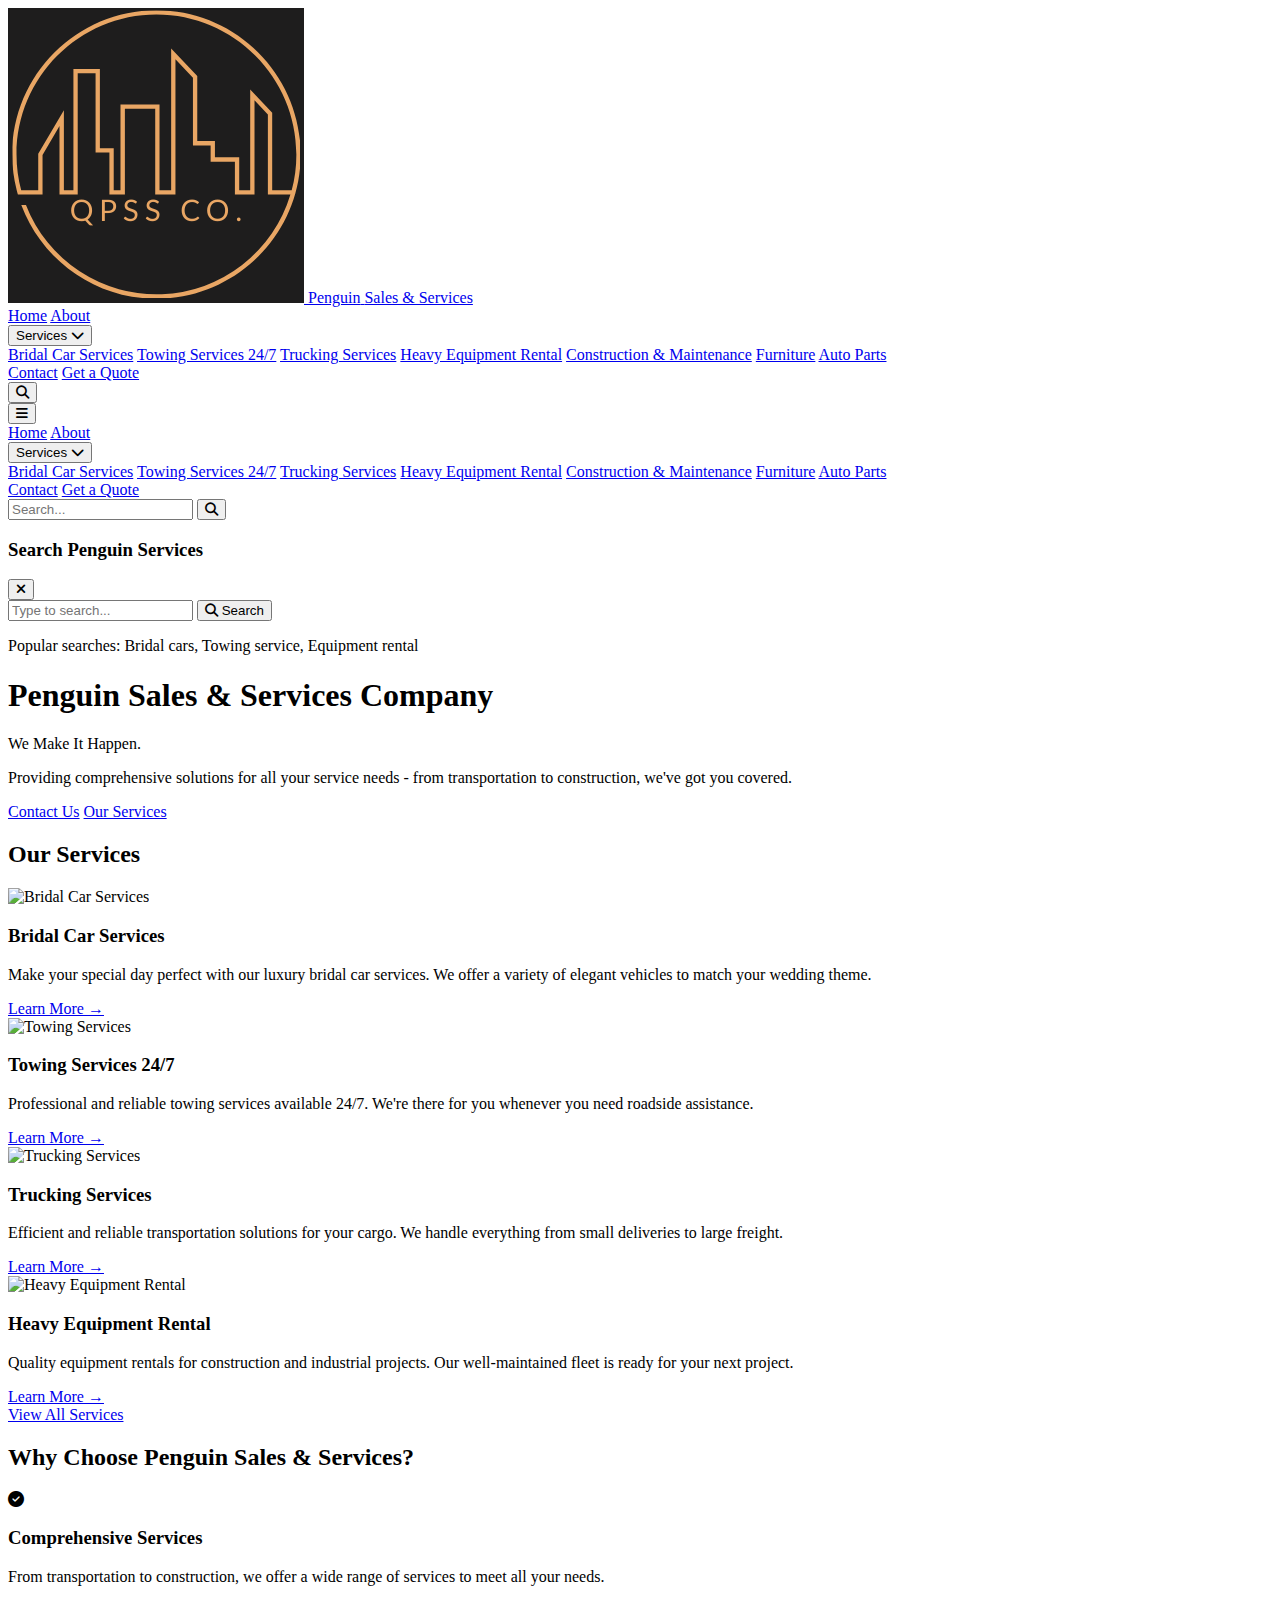
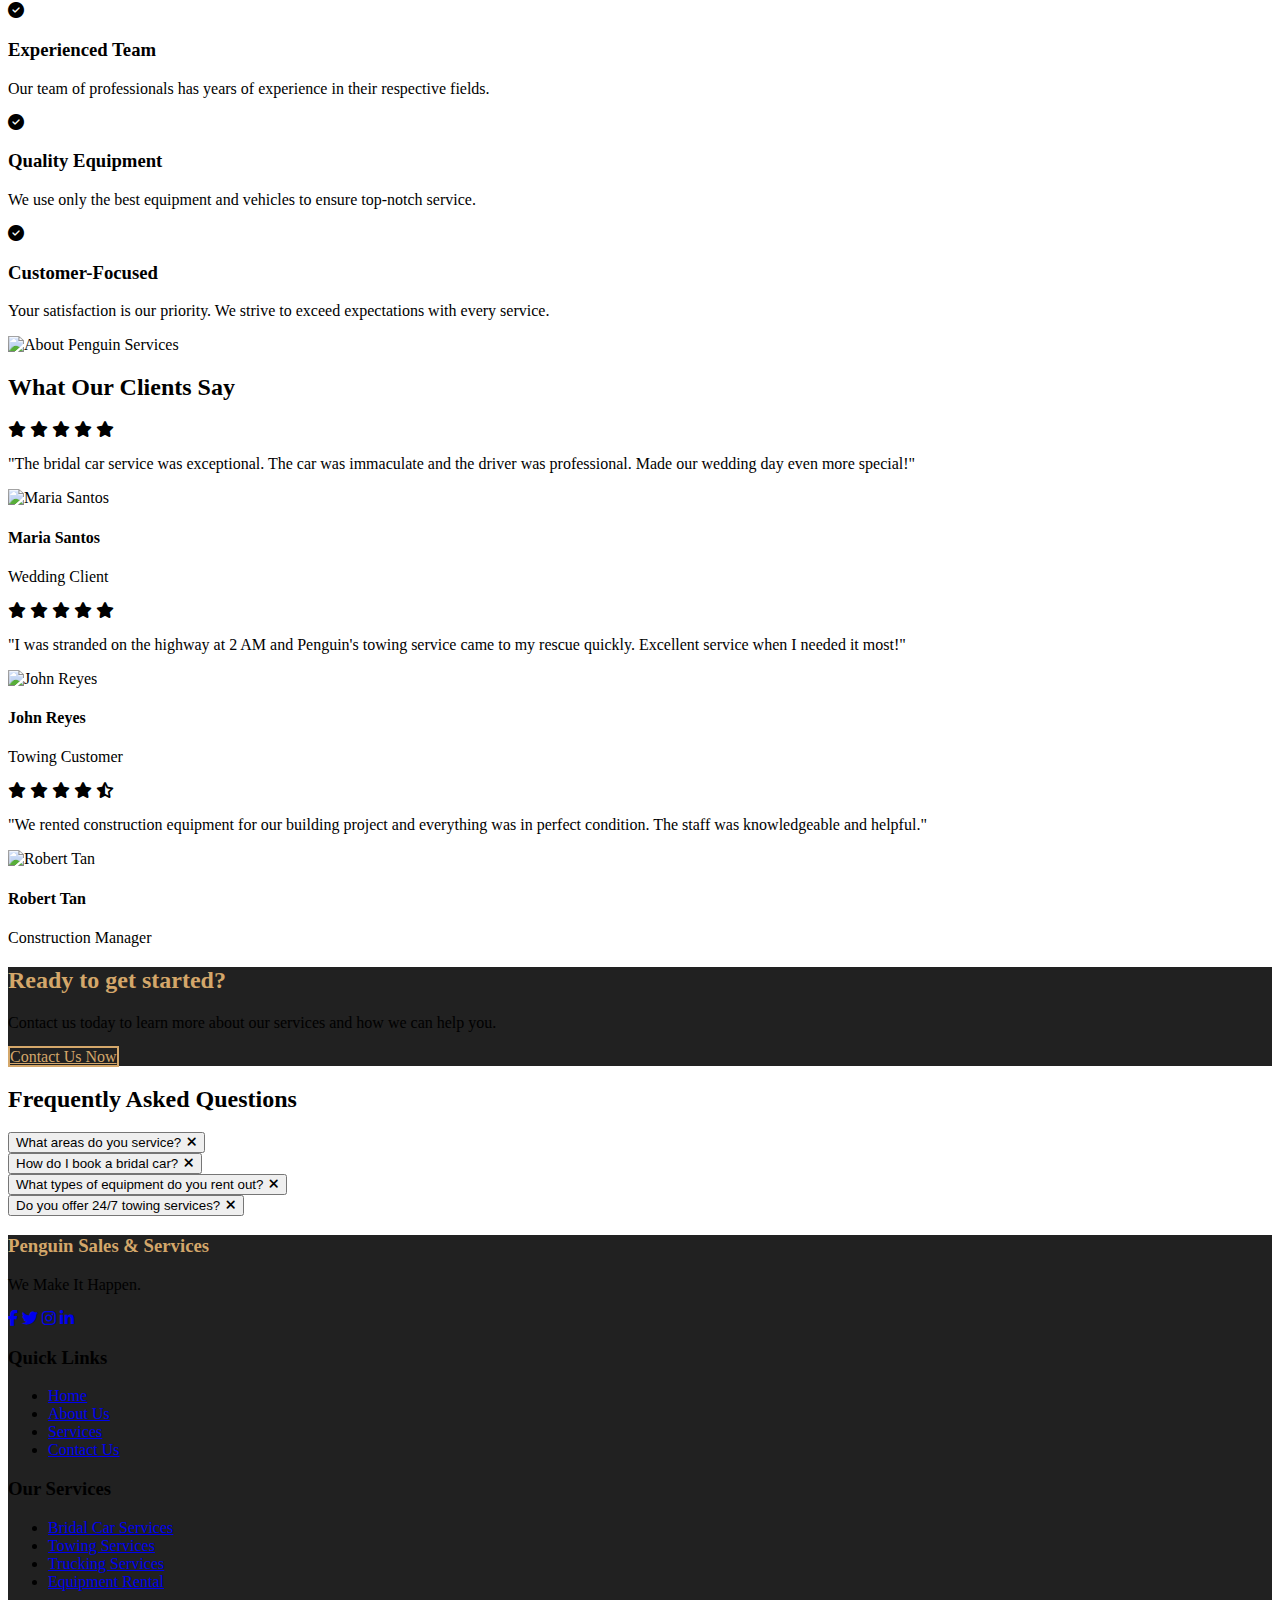
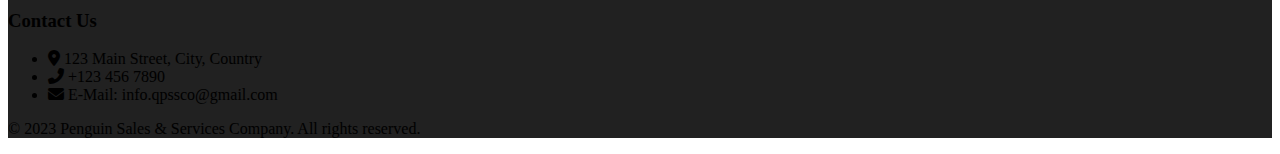
==== index.html @ 523bf794 "initial commit" ====
<!DOCTYPE html>
<html lang="en">
<head>
    <meta charset="UTF-8">
    <meta name="viewport" content="width=device-width, initial-scale=1.0">
    <meta name="description" content="Penguin Sales & Services Company - We Make It Happen. Providing bridal car services, towing, trucking, equipment rental, construction services, and more.">
    <title>Penguin Sales & Services Company | We Make It Happen</title>
    <script src="https://cdn.tailwindcss.com"></script>
    <link rel="stylesheet" href="https://cdnjs.cloudflare.com/ajax/libs/font-awesome/6.1.1/css/all.min.css">
    <script>
        tailwind.config = {
            theme: {
                extend: {
                    colors: {
                        primary: '#D4A76A', // Gold/bronze from logo
                        secondary: '#F8F8F8',
                        accent: '#8B6B43',  // Darker gold/bronze
                        dark: '#212121',    // Dark background like in logo
                    }
                }
            }
        }
    </script>
    <link rel="stylesheet" href="css/style.css">
</head>
<body class="bg-secondary">
    <!-- Header and Navigation -->
    <header class="bg-white shadow-md sticky top-0 z-50">
        <div class="container mx-auto px-4 py-3">
            <nav class="flex items-center justify-between">
                <!-- Logo -->
                <div class="flex items-center">
                    <a href="index.html" class="flex items-center">
                        <img src="images/logo.png" alt="Penguin Sales & Services Logo" class="h-12 mr-3">
                        <span class="text-2xl font-bold text-primary">
                            <span class="text-3xl">Penguin</span> <span class="hidden md:inline">Sales & Services</span>
                        </span>
                    </a>
                </div>
                
                <!-- Desktop Navigation -->
                <div class="hidden lg:flex items-center space-x-1">
                    <a href="index.html" class="text-primary hover:text-gold py-2 px-3 rounded-md font-medium transition-all duration-300 border-b-2 border-transparent hover:border-gold">Home</a>
                    <a href="about.html" class="text-primary hover:text-gold py-2 px-3 rounded-md font-medium transition-all duration-300 border-b-2 border-transparent hover:border-gold">About</a>
                    <div class="relative group">
                        <button class="text-primary hover:text-gold py-2 px-3 rounded-md font-medium transition-all duration-300 border-b-2 border-transparent hover:border-gold flex items-center">
                            Services <i class="fas fa-chevron-down ml-1 text-xs"></i>
                        </button>
                        <div class="absolute left-0 mt-2 w-48 bg-white shadow-lg rounded-md overflow-hidden z-20 transform origin-top scale-0 group-hover:scale-100 transition-transform duration-300 ease-in-out">
                            <a href="bridal-car.html" class="block px-4 py-2 text-sm text-primary hover:bg-primary hover:text-white">Bridal Car Services</a>
                            <a href="towing.html" class="block px-4 py-2 text-sm text-primary hover:bg-primary hover:text-white">Towing Services 24/7</a>
                            <a href="trucking.html" class="block px-4 py-2 text-sm text-primary hover:bg-primary hover:text-white">Trucking Services</a>
                            <a href="equipment.html" class="block px-4 py-2 text-sm text-primary hover:bg-primary hover:text-white">Heavy Equipment Rental</a>
                            <a href="construction.html" class="block px-4 py-2 text-sm text-primary hover:bg-primary hover:text-white">Construction & Maintenance</a>
                            <a href="furniture.html" class="block px-4 py-2 text-sm text-primary hover:bg-primary hover:text-white">Furniture</a>
                            <a href="auto-parts.html" class="block px-4 py-2 text-sm text-primary hover:bg-primary hover:text-white">Auto Parts</a>
                        </div>
                    </div>
                    <a href="contact.html" class="text-primary hover:text-gold py-2 px-3 rounded-md font-medium transition-all duration-300 border-b-2 border-transparent hover:border-gold">Contact</a>
                    <a href="contact.html" class="ml-4 bg-primary hover:bg-accent text-white py-2 px-5 rounded-full transition-all duration-300 shadow-sm hover:shadow-md">Get a Quote</a>
                </div>
                
                <!-- Search Button (Desktop) -->
                <div class="hidden lg:flex items-center">
                    <button class="p-2 text-primary hover:text-gold transition-colors duration-300" id="search-toggle">
                        <i class="fas fa-search text-xl"></i>
                    </button>
                </div>

                <!-- Mobile Toggle Button -->
                <div class="lg:hidden flex items-center">
                    <button id="nav-toggle" class="p-2 rounded-md text-primary hover:bg-gray-100 focus:outline-none transition-colors duration-300">
                        <i class="fas fa-bars text-xl"></i>
                    </button>
                </div>
            </nav>
        </div>
        
        <!-- Mobile Navigation Menu -->
        <div id="nav-content" class="hidden lg:hidden bg-white border-t border-gray-100">
            <div class="container mx-auto px-4 py-3">
                <div class="flex flex-col space-y-1">
                    <a href="index.html" class="py-2 px-3 text-primary hover:bg-primary hover:text-white rounded-md transition-all duration-300">Home</a>
                    <a href="about.html" class="py-2 px-3 text-primary hover:bg-primary hover:text-white rounded-md transition-all duration-300">About</a>
                    
                    <!-- Mobile Services Dropdown -->
                    <div class="relative">
                        <button id="mobile-services-btn" class="w-full text-left py-2 px-3 text-primary hover:bg-primary hover:text-white rounded-md transition-all duration-300 flex justify-between items-center">
                            Services <i class="fas fa-chevron-down ml-1 text-xs"></i>
                        </button>
                        <div id="mobile-services-menu" class="hidden bg-gray-50 rounded-md mt-1 mb-2 overflow-hidden">
                            <a href="bridal-car.html" class="block py-2 px-5 text-primary hover:bg-primary hover:text-white">Bridal Car Services</a>
                            <a href="towing.html" class="block py-2 px-5 text-primary hover:bg-primary hover:text-white">Towing Services 24/7</a>
                            <a href="trucking.html" class="block py-2 px-5 text-primary hover:bg-primary hover:text-white">Trucking Services</a>
                            <a href="equipment.html" class="block py-2 px-5 text-primary hover:bg-primary hover:text-white">Heavy Equipment Rental</a>
                            <a href="construction.html" class="block py-2 px-5 text-primary hover:bg-primary hover:text-white">Construction & Maintenance</a>
                            <a href="furniture.html" class="block py-2 px-5 text-primary hover:bg-primary hover:text-white">Furniture</a>
                            <a href="auto-parts.html" class="block py-2 px-5 text-primary hover:bg-primary hover:text-white">Auto Parts</a>
                        </div>
                    </div>
                    
                    <a href="contact.html" class="py-2 px-3 text-primary hover:bg-primary hover:text-white rounded-md transition-all duration-300">Contact</a>
                    <a href="contact.html" class="py-2 px-4 mt-2 bg-primary text-white text-center rounded-full">Get a Quote</a>
                    
                    <!-- Mobile Search -->
                    <div class="relative mt-3">
                        <input type="text" placeholder="Search..." class="w-full bg-gray-100 rounded-full py-2 px-4 focus:outline-none">
                        <button class="absolute right-0 top-0 mr-3 mt-2">
                            <i class="fas fa-search text-gray-500"></i>
                        </button>
                    </div>
                </div>
            </div>
        </div>
        
        <!-- Search Overlay (Hidden by default) -->
        <div id="search-overlay" class="hidden fixed inset-0 bg-black bg-opacity-50 z-50">
            <div class="container mx-auto h-full flex items-center justify-center px-4">
                <div class="bg-white p-6 rounded-lg shadow-xl w-full max-w-2xl">
                    <div class="flex items-center mb-4">
                        <h3 class="text-xl font-bold flex-grow">Search Penguin Services</h3>
                        <button id="close-search" class="text-gray-500 hover:text-gray-700">
                            <i class="fas fa-times text-xl"></i>
                        </button>
                    </div>
                    <div class="relative">
                        <input type="text" placeholder="Type to search..." class="w-full bg-gray-100 border border-gray-200 rounded-full py-3 px-5 focus:outline-none focus:ring-2 focus:ring-primary">
                        <button class="absolute right-0 top-0 bg-primary hover:bg-accent text-white rounded-full h-full px-6 transition-colors duration-300">
                            <i class="fas fa-search mr-2"></i> Search
                        </button>
                    </div>
                    <div class="mt-4 text-sm text-gray-500">
                        <p>Popular searches: Bridal cars, Towing service, Equipment rental</p>
                    </div>
                </div>
            </div>
        </div>
    </header>

    <!-- Hero Section -->
    <section class="relative bg-primary text-white py-20 hero-section" style="background-image: url('https://source.unsplash.com/6anudmpILw4/1920x1080'); background-size: cover; background-position: center;">
        <div class="container mx-auto px-4 z-10 relative">
            <div class="md:w-2/3">
                <h1 class="text-4xl md:text-5xl font-bold mb-4">Penguin Sales & Services Company</h1>
                <p class="text-xl md:text-2xl mb-8">We Make It Happen.</p>
                <p class="text-lg mb-8">Providing comprehensive solutions for all your service needs - from transportation to construction, we've got you covered.</p>
                <div class="flex flex-wrap gap-4">
                    <a href="contact.html" class="bg-accent hover:bg-yellow-600 text-white font-bold py-3 px-6 rounded-full transition duration-300">Contact Us</a>
                    <a href="#services" class="bg-transparent hover:bg-white hover:text-primary text-white font-bold py-3 px-6 rounded-full border border-white transition duration-300">Our Services</a>
                </div>
            </div>
        </div>
        <div class="absolute inset-0 bg-black opacity-30"></div>
    </section>

    <!-- Services Section -->
    <section id="services" class="py-16 bg-white">
        <div class="container mx-auto px-4">
            <h2 class="text-3xl font-bold text-center mb-12">Our Services</h2>
            
            <div class="grid grid-cols-1 md:grid-cols-2 lg:grid-cols-4 gap-8">
                <!-- Bridal Car Services -->
                <div class="bg-white rounded-lg shadow-lg overflow-hidden transition-transform hover:scale-105">
                    <div class="h-48 bg-gray-200">
                        <img src="https://source.unsplash.com/YZ1QPpM8Y8A/800x600" alt="Bridal Car Services" class="w-full h-full object-cover">
                    </div>
                    <div class="p-6">
                        <h3 class="text-xl font-bold mb-2">Bridal Car Services</h3>
                        <p class="text-gray-700 mb-4">Make your special day perfect with our luxury bridal car services. We offer a variety of elegant vehicles to match your wedding theme.</p>
                        <a href="bridal-car.html" class="text-primary hover:text-accent font-bold">Learn More →</a>
                    </div>
                </div>
                
                <!-- Towing Services -->
                <div class="bg-white rounded-lg shadow-lg overflow-hidden transition-transform hover:scale-105">
                    <div class="h-48 bg-gray-200">
                        <img src="https://source.unsplash.com/Dsl-NMK9BVc/800x600" alt="Towing Services" class="w-full h-full object-cover">
                    </div>
                    <div class="p-6">
                        <h3 class="text-xl font-bold mb-2">Towing Services 24/7</h3>
                        <p class="text-gray-700 mb-4">Professional and reliable towing services available 24/7. We're there for you whenever you need roadside assistance.</p>
                        <a href="towing.html" class="text-primary hover:text-accent font-bold">Learn More →</a>
                    </div>
                </div>
                
                <!-- Trucking Services -->
                <div class="bg-white rounded-lg shadow-lg overflow-hidden transition-transform hover:scale-105">
                    <div class="h-48 bg-gray-200">
                        <img src="https://source.unsplash.com/1EVNCo7PDOY/800x600" alt="Trucking Services" class="w-full h-full object-cover">
                    </div>
                    <div class="p-6">
                        <h3 class="text-xl font-bold mb-2">Trucking Services</h3>
                        <p class="text-gray-700 mb-4">Efficient and reliable transportation solutions for your cargo. We handle everything from small deliveries to large freight.</p>
                        <a href="trucking.html" class="text-primary hover:text-accent font-bold">Learn More →</a>
                    </div>
                </div>
                
                <!-- Heavy Equipment Rental -->
                <div class="bg-white rounded-lg shadow-lg overflow-hidden transition-transform hover:scale-105">
                    <div class="h-48 bg-gray-200">
                        <img src="https://source.unsplash.com/c7E7ryITtEc/800x600" alt="Heavy Equipment Rental" class="w-full h-full object-cover">
                    </div>
                    <div class="p-6">
                        <h3 class="text-xl font-bold mb-2">Heavy Equipment Rental</h3>
                        <p class="text-gray-700 mb-4">Quality equipment rentals for construction and industrial projects. Our well-maintained fleet is ready for your next project.</p>
                        <a href="equipment.html" class="text-primary hover:text-accent font-bold">Learn More →</a>
                    </div>
                </div>
            </div>
            
            <div class="text-center mt-12">
                <a href="#all-services" class="bg-primary hover:bg-blue-800 text-white font-bold py-3 px-6 rounded-full transition duration-300">View All Services</a>
            </div>
        </div>
    </section>

    <!-- Why Choose Us -->
    <section class="py-16 bg-gray-100">
        <div class="container mx-auto px-4">
            <div class="flex flex-wrap items-center">
                <div class="w-full lg:w-1/2 mb-8 lg:mb-0">
                    <h2 class="text-3xl font-bold mb-6">Why Choose Penguin Sales & Services?</h2>
                    <div class="space-y-4">
                        <div class="flex items-start">
                            <div class="mr-4 text-primary">
                                <i class="fas fa-check-circle text-2xl"></i>
                            </div>
                            <div>
                                <h3 class="text-xl font-bold">Comprehensive Services</h3>
                                <p class="text-gray-700">From transportation to construction, we offer a wide range of services to meet all your needs.</p>
                            </div>
                        </div>
                        <div class="flex items-start">
                            <div class="mr-4 text-primary">
                                <i class="fas fa-check-circle text-2xl"></i>
                            </div>
                            <div>
                                <h3 class="text-xl font-bold">Experienced Team</h3>
                                <p class="text-gray-700">Our team of professionals has years of experience in their respective fields.</p>
                            </div>
                        </div>
                        <div class="flex items-start">
                            <div class="mr-4 text-primary">
                                <i class="fas fa-check-circle text-2xl"></i>
                            </div>
                            <div>
                                <h3 class="text-xl font-bold">Quality Equipment</h3>
                                <p class="text-gray-700">We use only the best equipment and vehicles to ensure top-notch service.</p>
                            </div>
                        </div>
                        <div class="flex items-start">
                            <div class="mr-4 text-primary">
                                <i class="fas fa-check-circle text-2xl"></i>
                            </div>
                            <div>
                                <h3 class="text-xl font-bold">Customer-Focused</h3>
                                <p class="text-gray-700">Your satisfaction is our priority. We strive to exceed expectations with every service.</p>
                            </div>
                        </div>
                    </div>
                </div>
                <div class="w-full lg:w-1/2">
                    <div class="rounded-lg overflow-hidden shadow-lg">
                        <img src="https://source.unsplash.com/5U_28ojjgms/800x600" alt="About Penguin Services" class="w-full">
                    </div>
                </div>
            </div>
        </div>
    </section>

    <!-- Testimonials -->
    <section class="py-16 bg-white">
        <div class="container mx-auto px-4">
            <h2 class="text-3xl font-bold text-center mb-12">What Our Clients Say</h2>
            
            <div class="grid grid-cols-1 md:grid-cols-3 gap-8">
                <!-- Testimonial 1 -->
                <div class="bg-gray-50 rounded-lg p-8 shadow-sm">
                    <div class="flex items-center mb-4">
                        <div class="text-yellow-400 flex">
                            <i class="fas fa-star"></i>
                            <i class="fas fa-star"></i>
                            <i class="fas fa-star"></i>
                            <i class="fas fa-star"></i>
                            <i class="fas fa-star"></i>
                        </div>
                    </div>
                    <p class="text-gray-700 mb-6">"The bridal car service was exceptional. The car was immaculate and the driver was professional. Made our wedding day even more special!"</p>
                    <div class="flex items-center">
                        <div class="w-12 h-12 rounded-full bg-gray-300 mr-4 overflow-hidden">
                            <img src="https://source.unsplash.com/7YVZYZeITc8/100x100" alt="Maria Santos" class="w-full h-full object-cover">
                        </div>
                        <div>
                            <h4 class="font-bold">Maria Santos</h4>
                            <p class="text-sm text-gray-600">Wedding Client</p>
                        </div>
                    </div>
                </div>
                
                <!-- Testimonial 2 -->
                <div class="bg-gray-50 rounded-lg p-8 shadow-sm">
                    <div class="flex items-center mb-4">
                        <div class="text-yellow-400 flex">
                            <i class="fas fa-star"></i>
                            <i class="fas fa-star"></i>
                            <i class="fas fa-star"></i>
                            <i class="fas fa-star"></i>
                            <i class="fas fa-star"></i>
                        </div>
                    </div>
                    <p class="text-gray-700 mb-6">"I was stranded on the highway at 2 AM and Penguin's towing service came to my rescue quickly. Excellent service when I needed it most!"</p>
                    <div class="flex items-center">
                        <div class="w-12 h-12 rounded-full bg-gray-300 mr-4 overflow-hidden">
                            <img src="https://source.unsplash.com/d1UPkiFd04A/100x100" alt="John Reyes" class="w-full h-full object-cover">
                        </div>
                        <div>
                            <h4 class="font-bold">John Reyes</h4>
                            <p class="text-sm text-gray-600">Towing Customer</p>
                        </div>
                    </div>
                </div>
                
                <!-- Testimonial 3 -->
                <div class="bg-gray-50 rounded-lg p-8 shadow-sm">
                    <div class="flex items-center mb-4">
                        <div class="text-yellow-400 flex">
                            <i class="fas fa-star"></i>
                            <i class="fas fa-star"></i>
                            <i class="fas fa-star"></i>
                            <i class="fas fa-star"></i>
                            <i class="fas fa-star-half-alt"></i>
                        </div>
                    </div>
                    <p class="text-gray-700 mb-6">"We rented construction equipment for our building project and everything was in perfect condition. The staff was knowledgeable and helpful."</p>
                    <div class="flex items-center">
                        <div class="w-12 h-12 rounded-full bg-gray-300 mr-4 overflow-hidden">
                            <img src="https://source.unsplash.com/QXevDflbl8A/100x100" alt="Robert Tan" class="w-full h-full object-cover">
                        </div>
                        <div>
                            <h4 class="font-bold">Robert Tan</h4>
                            <p class="text-sm text-gray-600">Construction Manager</p>
                        </div>
                    </div>
                </div>
            </div>
        </div>
    </section>

    <!-- CTA Section -->
    <section class="py-16 bg-dark text-white">
        <div class="container mx-auto px-4 text-center">
            <h2 class="text-3xl font-bold mb-4 text-gold">Ready to get started?</h2>
            <p class="text-xl mb-8">Contact us today to learn more about our services and how we can help you.</p>
            <a href="contact.html" class="btn-gold-outline font-bold py-3 px-8 rounded-full inline-block">Contact Us Now</a>
        </div>
    </section>

    <!-- FAQ Section -->
    <section class="py-16 bg-white">
        <div class="container mx-auto px-4">
            <h2 class="text-3xl font-bold text-center mb-12">Frequently Asked Questions</h2>
            
            <div class="max-w-3xl mx-auto">
                <div class="space-y-4">
                    <!-- FAQ Item 1 -->
                    <div class="border border-gray-200 rounded-lg">
                        <button class="faq-btn w-full text-left p-4 focus:outline-none flex justify-between items-center">
                            <span class="font-bold">What areas do you service?</span>
                            <i class="fas fa-plus text-primary"></i>
                        </button>
                        <div class="faq-content hidden p-4 pt-0 text-gray-700">
                            <p>We provide our services throughout metropolitan areas and nearby provinces. For specific service area information, please contact our customer service team.</p>
                        </div>
                    </div>
                    
                    <!-- FAQ Item 2 -->
                    <div class="border border-gray-200 rounded-lg">
                        <button class="faq-btn w-full text-left p-4 focus:outline-none flex justify-between items-center">
                            <span class="font-bold">How do I book a bridal car?</span>
                            <i class="fas fa-plus text-primary"></i>
                        </button>
                        <div class="faq-content hidden p-4 pt-0 text-gray-700">
                            <p>You can book our bridal car services by filling out the contact form on our website, calling our office, or visiting us in person. We recommend booking at least 3 months in advance to ensure availability.</p>
                        </div>
                    </div>
                    
                    <!-- FAQ Item 3 -->
                    <div class="border border-gray-200 rounded-lg">
                        <button class="faq-btn w-full text-left p-4 focus:outline-none flex justify-between items-center">
                            <span class="font-bold">What types of equipment do you rent out?</span>
                            <i class="fas fa-plus text-primary"></i>
                        </button>
                        <div class="faq-content hidden p-4 pt-0 text-gray-700">
                            <p>We offer a wide range of heavy equipment including excavators, bulldozers, backhoes, loaders, compactors, and more. Visit our equipment rental page for a complete list with specifications.</p>
                        </div>
                    </div>
                    
                    <!-- FAQ Item 4 -->
                    <div class="border border-gray-200 rounded-lg">
                        <button class="faq-btn w-full text-left p-4 focus:outline-none flex justify-between items-center">
                            <span class="font-bold">Do you offer 24/7 towing services?</span>
                            <i class="fas fa-plus text-primary"></i>
                        </button>
                        <div class="faq-content hidden p-4 pt-0 text-gray-700">
                            <p>Yes, our towing services are available 24 hours a day, 7 days a week, including holidays. We understand that vehicle breakdowns can happen at any time, and we're always ready to help.</p>
                        </div>
                    </div>
                </div>
            </div>
        </div>
    </section>

    <!-- Footer -->
    <footer class="bg-dark text-white py-12">
        <div class="container mx-auto px-4">
            <div class="grid grid-cols-1 md:grid-cols-2 lg:grid-cols-4 gap-8">
                <!-- Company Info -->
                <div>
                    <h3 class="text-xl font-bold mb-4 text-gold">Penguin Sales & Services</h3>
                    <p class="mb-4">We Make It Happen.</p>
                    <div class="flex space-x-4">
                        <a href="#" class="text-white hover:text-gold"><i class="fab fa-facebook-f"></i></a>
                        <a href="#" class="text-white hover:text-gold"><i class="fab fa-twitter"></i></a>
                        <a href="#" class="text-white hover:text-gold"><i class="fab fa-instagram"></i></a>
                        <a href="#" class="text-white hover:text-gold"><i class="fab fa-linkedin-in"></i></a>
                    </div>
                </div>
                
                <!-- Quick Links -->
                <div>
                    <h3 class="text-xl font-bold mb-4">Quick Links</h3>
                    <ul class="space-y-2">
                        <li><a href="index.html" class="hover:text-accent">Home</a></li>
                        <li><a href="about.html" class="hover:text-accent">About Us</a></li>
                        <li><a href="#services" class="hover:text-accent">Services</a></li>
                        <li><a href="contact.html" class="hover:text-accent">Contact Us</a></li>
                    </ul>
                </div>
                
                <!-- Services Links -->
                <div>
                    <h3 class="text-xl font-bold mb-4">Our Services</h3>
                    <ul class="space-y-2">
                        <li><a href="bridal-car.html" class="hover:text-accent">Bridal Car Services</a></li>
                        <li><a href="towing.html" class="hover:text-accent">Towing Services</a></li>
                        <li><a href="trucking.html" class="hover:text-accent">Trucking Services</a></li>
                        <li><a href="equipment.html" class="hover:text-accent">Equipment Rental</a></li>
                    </ul>
                </div>
                
                <!-- Contact Info -->
                <div>
                    <h3 class="text-xl font-bold mb-4">Contact Us</h3>
                    <ul class="space-y-2">
                        <li class="flex items-start">
                            <i class="fas fa-map-marker-alt mt-1 mr-2"></i>
                            <span>123 Main Street, City, Country</span>
                        </li>
                        <li class="flex items-center">
                            <i class="fas fa-phone-alt mr-2"></i>
                            <span>+123 456 7890</span>
                        </li>
                        <li class="flex items-center">
                            <i class="fas fa-envelope mr-2"></i>
                            <span>E-Mail: info.qpssco@gmail.com</span>
                        </li>
                    </ul>
                </div>
            </div>
            
            <div class="border-t border-gold opacity-50 mt-8 pt-8 text-center">
                <p>&copy; 2023 Penguin Sales & Services Company. All rights reserved.</p>
            </div>
        </div>
    </footer>

    <!-- JavaScript -->
    <script src="js/main.js"></script>
</body>
</html>
---- css/style.css ----
/* Custom Styles for Penguin Sales & Services */

/* Common styles */
html {
    scroll-behavior: smooth;
}

/* Hero section background image */
.hero-bg {
    background-image: url('https://source.unsplash.com/6anudmpILw4/1920x1080');
    background-size: cover;
    background-position: center;
}

/* Transitions & Animations */
.transition-all {
    transition: all 0.3s ease-in-out;
}

/* Service cards hover effect */
.service-card:hover {
    transform: translateY(-10px);
    box-shadow: 0 15px 30px rgba(0, 0, 0, 0.1);
}

/* Button hover animations */
.btn-hover:hover {
    transform: translateY(-3px);
    box-shadow: 0 10px 20px rgba(0, 0, 0, 0.1);
}

/* Fade-in animation */
@keyframes fadeIn {
    from { opacity: 0; transform: translateY(20px); }
    to { opacity: 1; transform: translateY(0); }
}

.fade-in {
    animation: fadeIn 0.6s ease-out forwards;
}

/* Staggered fade-in for multiple elements */
.stagger-fade-in > * {
    opacity: 0;
    animation: fadeIn 0.6s ease-out forwards;
}

.stagger-fade-in > *:nth-child(1) { animation-delay: 0.1s; }
.stagger-fade-in > *:nth-child(2) { animation-delay: 0.2s; }
.stagger-fade-in > *:nth-child(3) { animation-delay: 0.3s; }
.stagger-fade-in > *:nth-child(4) { animation-delay: 0.4s; }
.stagger-fade-in > *:nth-child(5) { animation-delay: 0.5s; }

/* Mobile Navigation Styles */
@media (max-width: 1023px) {
    #nav-content {
        transition: max-height 0.3s ease-out;
        overflow: hidden;
    }
    
    #nav-content.hidden {
        max-height: 0;
    }
    
    #nav-content:not(.hidden) {
        max-height: 500px;
        border-top: 1px solid #eee;
        margin-top: 1rem;
    }
}

/* Custom scrollbar */
::-webkit-scrollbar {
    width: 8px;
}

::-webkit-scrollbar-track {
    background: #f1f1f1;
}

::-webkit-scrollbar-thumb {
    background: #0F4C81;
    border-radius: 4px;
}

::-webkit-scrollbar-thumb:hover {
    background: #0a3b65;
}

/* Testimonial card hover effect */
.testimonial-card {
    transition: all 0.3s ease;
}

.testimonial-card:hover {
    transform: scale(1.03);
    box-shadow: 0 10px 20px rgba(0, 0, 0, 0.1);
}

/* Custom Style for FAQs */
.faq-btn i {
    transition: transform 0.3s ease;
}

.faq-btn:not(.collapsed) i {
    transform: rotate(45deg);
}

.faq-content {
    max-height: 0;
    overflow: hidden;
    transition: max-height 0.3s ease-out;
}

.faq-content:not(.hidden) {
    max-height: 200px;
}

/* Image hover effects */
.img-hover {
    transition: transform 0.3s ease, filter 0.3s ease;
}

.img-hover:hover {
    transform: scale(1.05);
    filter: brightness(105%);
}

/* Add slight shadow to navbar when scrolled */
.navbar-scrolled {
    box-shadow: 0 5px 15px rgba(0, 0, 0, 0.05);
}

/* Back to top button */
.back-to-top {
    position: fixed;
    bottom: 20px;
    right: 20px;
    background: #0F4C81;
    color: white;
    width: 40px;
    height: 40px;
    border-radius: 50%;
    display: flex;
    justify-content: center;
    align-items: center;
    cursor: pointer;
    opacity: 0;
    transition: opacity 0.3s, transform 0.3s;
    z-index: 99;
}

.back-to-top.visible {
    opacity: 0.8;
}

.back-to-top:hover {
    opacity: 1;
    transform: translateY(-5px);
}

/* Add styles for the dark background with gold accents */
.bg-dark {
    background-color: #212121;
}

.text-gold {
    color: #D4A76A;
}

.border-gold {
    border-color: #D4A76A;
}

/* Add a gold gradient background */
.bg-gold-gradient {
    background: linear-gradient(135deg, #D4A76A 0%, #8B6B43 100%);
}

/* Gold underline for headings */
.heading-underline {
    position: relative;
    display: inline-block;
}

.heading-underline:after {
    content: '';
    position: absolute;
    bottom: -10px;
    left: 0;
    width: 60px;
    height: 3px;
    background-color: #D4A76A;
}

.heading-underline.centered:after {
    left: 50%;
    transform: translateX(-50%);
}

/* Gold border button */
.btn-gold-outline {
    border: 2px solid #D4A76A;
    color: #D4A76A;
    transition: all 0.3s ease;
}

.btn-gold-outline:hover {
    background-color: #D4A76A;
    color: #212121;
}
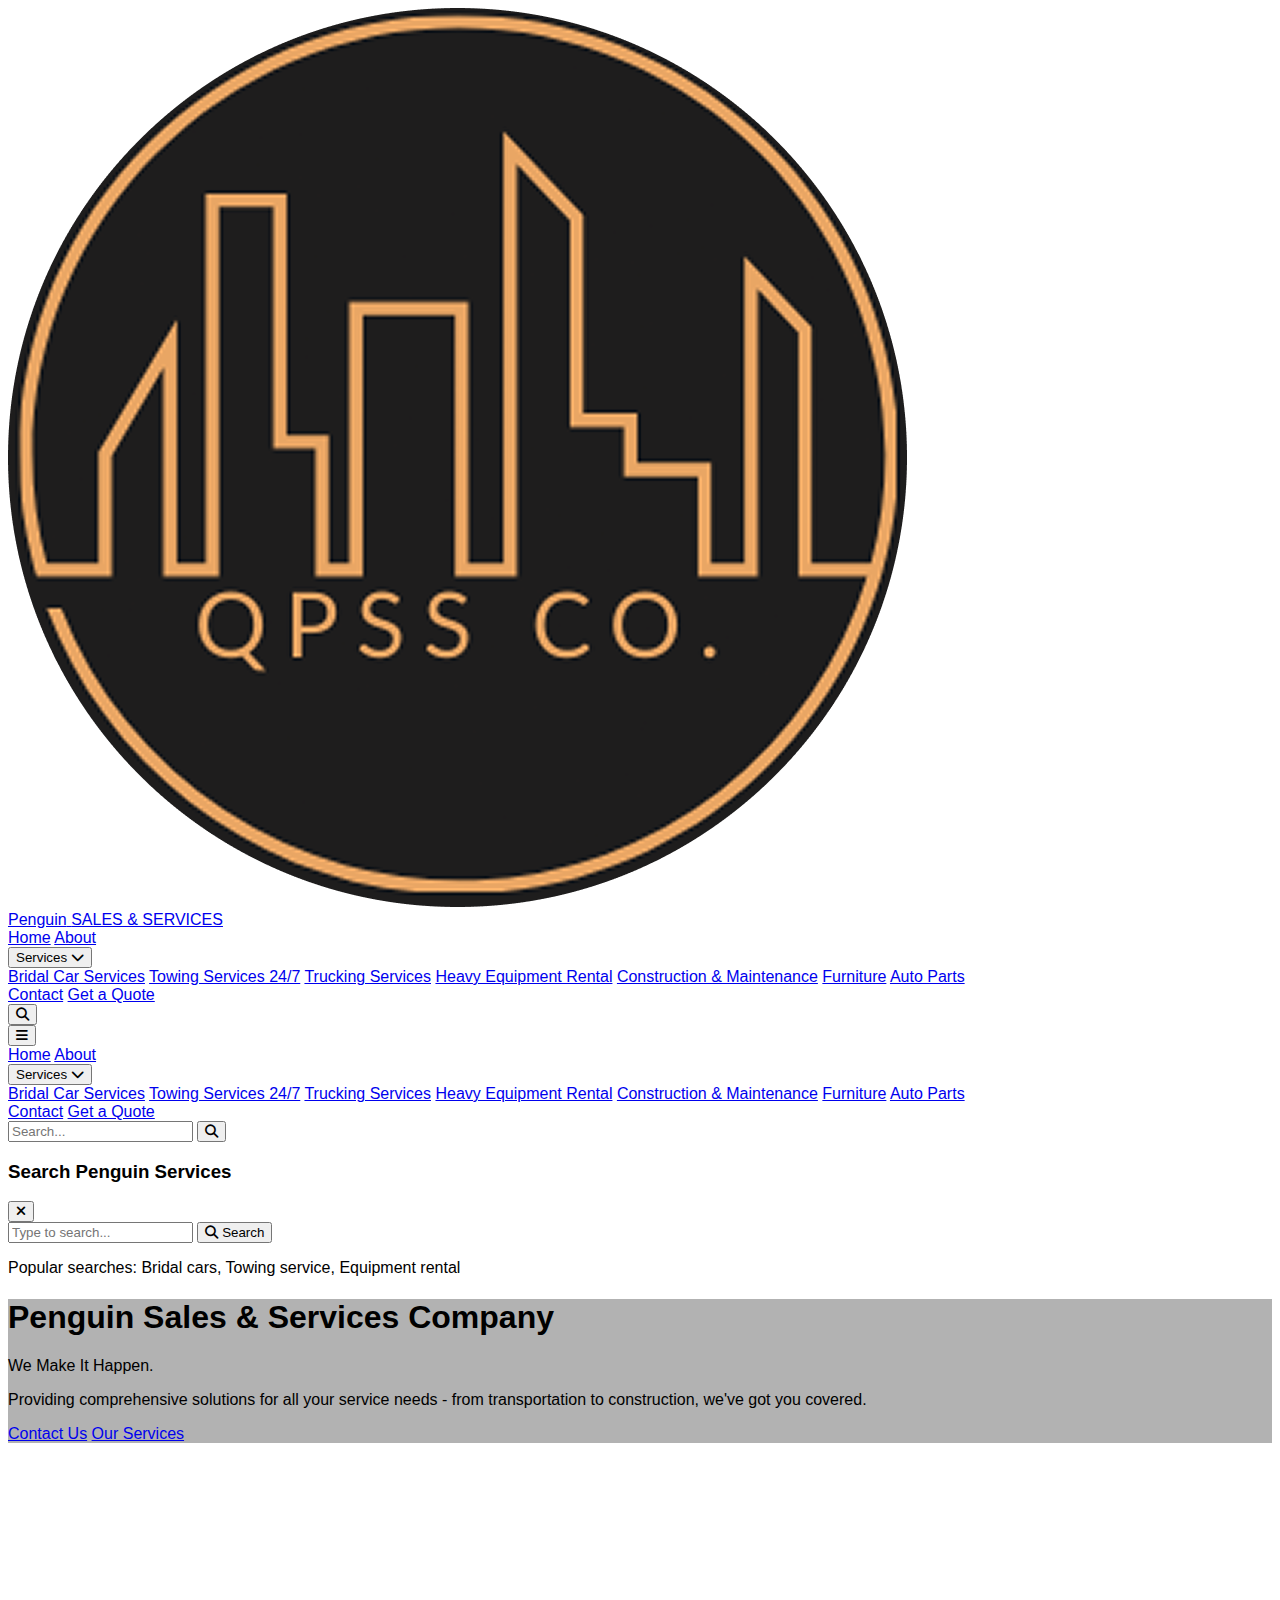
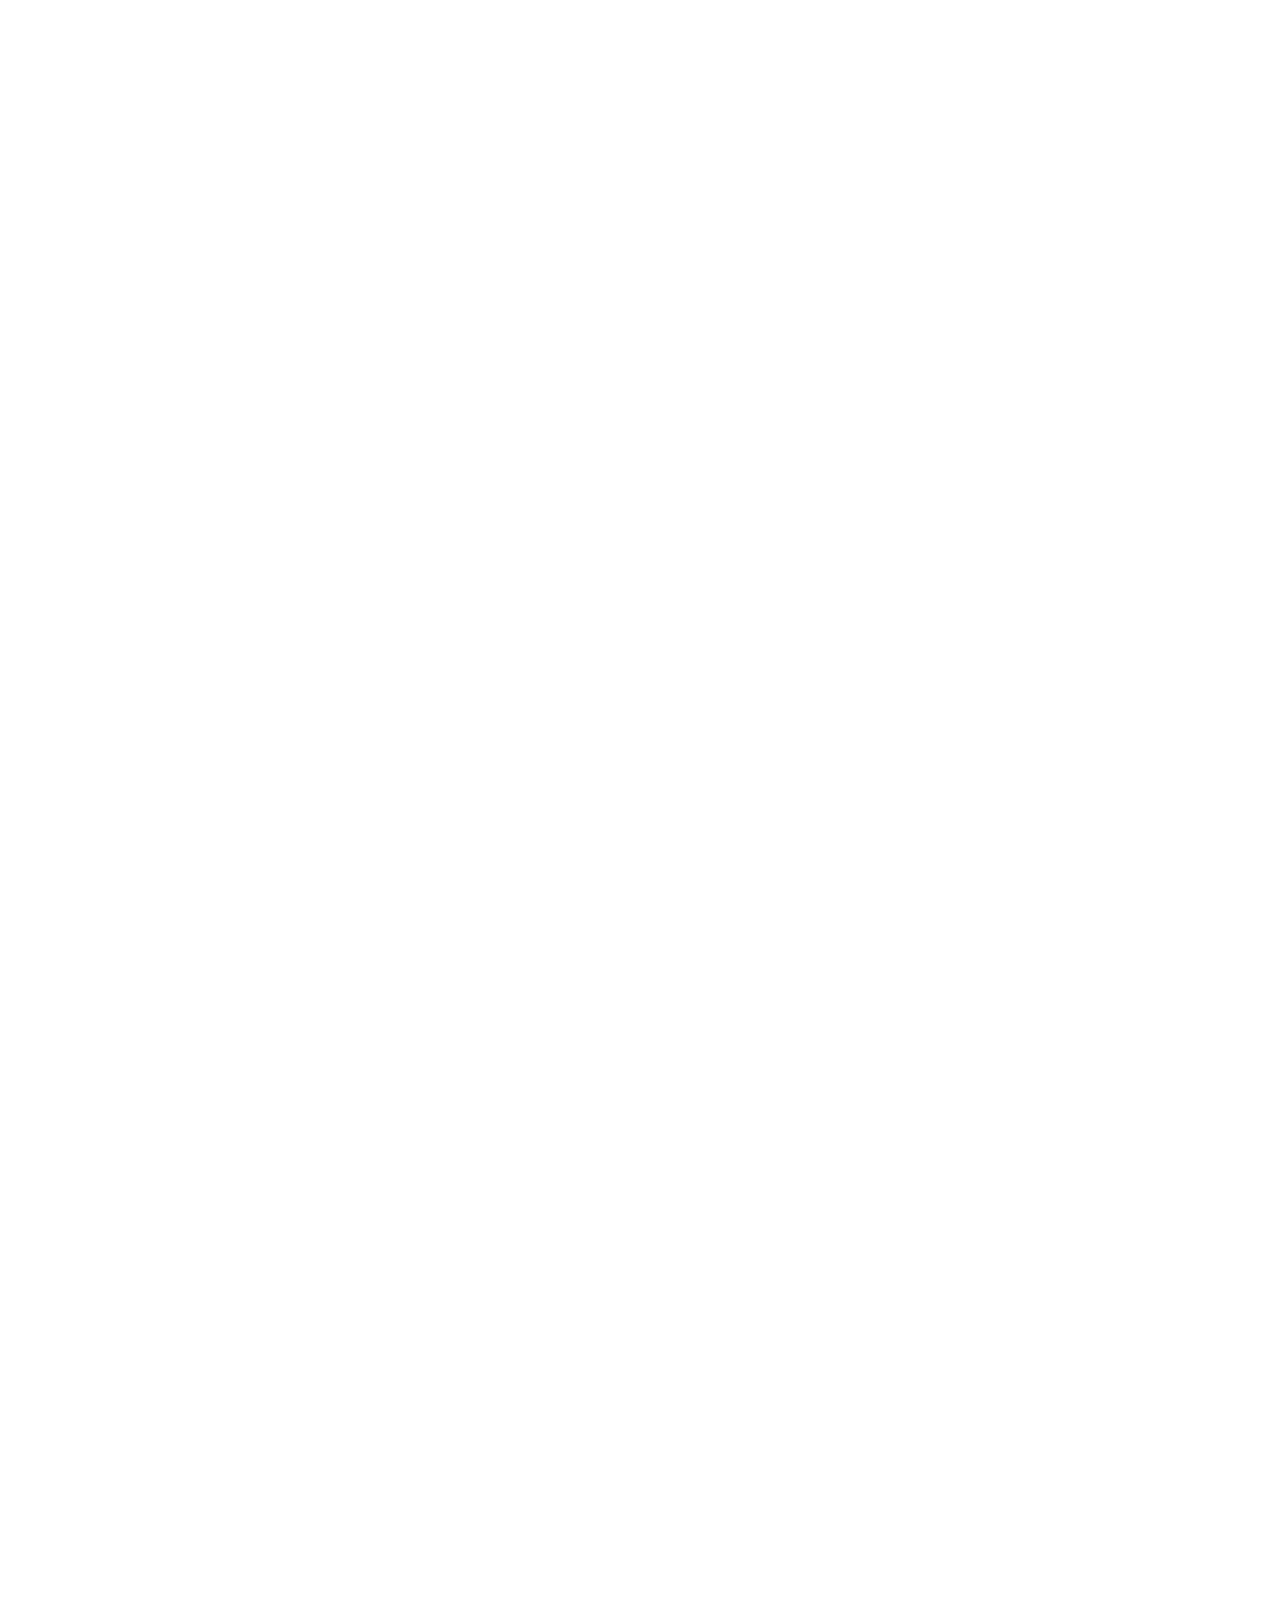
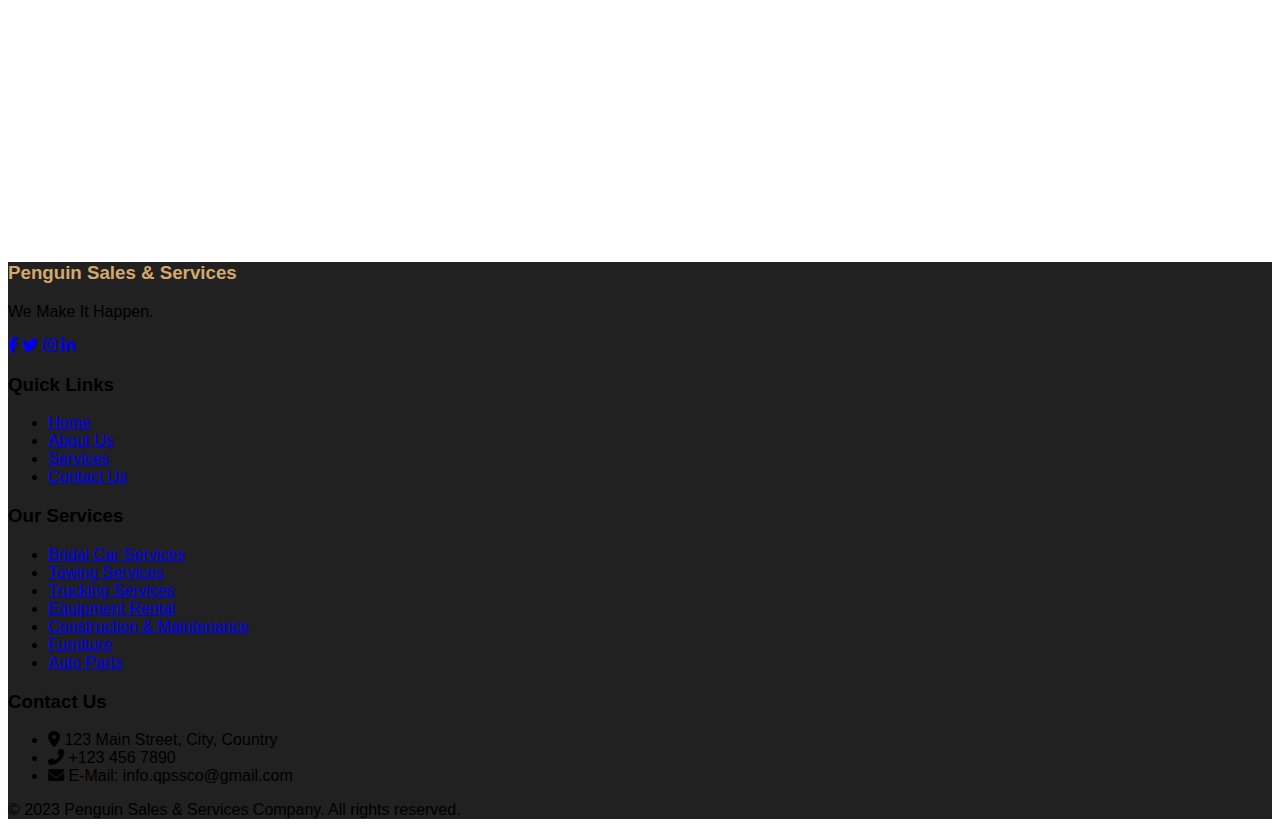
==== commit 178db32f: "afternoon commit" ====
--- a/index.html
+++ b/index.html
@@ -30,11 +30,14 @@
             <nav class="flex items-center justify-between">
                 <!-- Logo -->
                 <div class="flex items-center">
-                    <a href="index.html" class="flex items-center">
-                        <img src="images/logo.png" alt="Penguin Sales & Services Logo" class="h-12 mr-3">
-                        <span class="text-2xl font-bold text-primary">
-                            <span class="text-3xl">Penguin</span> <span class="hidden md:inline">Sales & Services</span>
-                        </span>
+                    <a href="index.html" class="flex items-center group transition-all duration-300">
+                        <div class="bg-gray-100 rounded-full p-2 shadow-sm overflow-hidden transform group-hover:shadow-md group-hover:bg-primary/10 transition-all duration-300">
+                            <img src="images/logo.png" alt="Penguin Sales & Services Logo" class="h-10 w-10 object-contain">
+                        </div>
+                        <div class="ml-3">
+                            <span class="block text-3xl font-bold text-primary leading-tight">Penguin</span>
+                            <span class="block text-sm text-accent tracking-wider hidden md:block">SALES & SERVICES</span>
+                        </div>
                     </a>
                 </div>
                 
@@ -138,7 +141,7 @@
     </header>
 
     <!-- Hero Section -->
-    <section class="relative bg-primary text-white py-20 hero-section" style="background-image: url('https://source.unsplash.com/6anudmpILw4/1920x1080'); background-size: cover; background-position: center;">
+    <section class="relative  text-white py-20 hero-section" style="background-image: url('https://images.pexels.com/photos/327533/pexels-photo-327533.jpeg'); background-size: cover; background-position: center;">
         <div class="container mx-auto px-4 z-10 relative">
             <div class="md:w-2/3">
                 <h1 class="text-4xl md:text-5xl font-bold mb-4">Penguin Sales & Services Company</h1>
@@ -162,7 +165,7 @@
                 <!-- Bridal Car Services -->
                 <div class="bg-white rounded-lg shadow-lg overflow-hidden transition-transform hover:scale-105">
                     <div class="h-48 bg-gray-200">
-                        <img src="https://source.unsplash.com/YZ1QPpM8Y8A/800x600" alt="Bridal Car Services" class="w-full h-full object-cover">
+                        <img src="https://images.pexels.com/photos/2526128/pexels-photo-2526128.jpeg" alt="Bridal Car Services" class="w-full h-full object-cover">
                     </div>
                     <div class="p-6">
                         <h3 class="text-xl font-bold mb-2">Bridal Car Services</h3>
@@ -174,7 +177,7 @@
                 <!-- Towing Services -->
                 <div class="bg-white rounded-lg shadow-lg overflow-hidden transition-transform hover:scale-105">
                     <div class="h-48 bg-gray-200">
-                        <img src="https://source.unsplash.com/Dsl-NMK9BVc/800x600" alt="Towing Services" class="w-full h-full object-cover">
+                        <img src="https://images.pexels.com/photos/3849555/pexels-photo-3849555.jpeg" alt="Towing Services" class="w-full h-full object-cover">
                     </div>
                     <div class="p-6">
                         <h3 class="text-xl font-bold mb-2">Towing Services 24/7</h3>
@@ -186,7 +189,7 @@
                 <!-- Trucking Services -->
                 <div class="bg-white rounded-lg shadow-lg overflow-hidden transition-transform hover:scale-105">
                     <div class="h-48 bg-gray-200">
-                        <img src="https://source.unsplash.com/1EVNCo7PDOY/800x600" alt="Trucking Services" class="w-full h-full object-cover">
+                        <img src="https://images.pexels.com/photos/2199293/pexels-photo-2199293.jpeg" alt="Trucking Services" class="w-full h-full object-cover">
                     </div>
                     <div class="p-6">
                         <h3 class="text-xl font-bold mb-2">Trucking Services</h3>
@@ -198,7 +201,7 @@
                 <!-- Heavy Equipment Rental -->
                 <div class="bg-white rounded-lg shadow-lg overflow-hidden transition-transform hover:scale-105">
                     <div class="h-48 bg-gray-200">
-                        <img src="https://source.unsplash.com/c7E7ryITtEc/800x600" alt="Heavy Equipment Rental" class="w-full h-full object-cover">
+                        <img src="https://images.pexels.com/photos/2760243/pexels-photo-2760243.jpeg" alt="Heavy Equipment Rental" class="w-full h-full object-cover">
                     </div>
                     <div class="p-6">
                         <h3 class="text-xl font-bold mb-2">Heavy Equipment Rental</h3>
@@ -261,7 +264,7 @@
                 </div>
                 <div class="w-full lg:w-1/2">
                     <div class="rounded-lg overflow-hidden shadow-lg">
-                        <img src="https://source.unsplash.com/5U_28ojjgms/800x600" alt="About Penguin Services" class="w-full">
+                        <img src="https://images.pexels.com/photos/3184465/pexels-photo-3184465.jpeg" alt="About Penguin Services" class="w-full">
                     </div>
                 </div>
             </div>
@@ -288,7 +291,7 @@
                     <p class="text-gray-700 mb-6">"The bridal car service was exceptional. The car was immaculate and the driver was professional. Made our wedding day even more special!"</p>
                     <div class="flex items-center">
                         <div class="w-12 h-12 rounded-full bg-gray-300 mr-4 overflow-hidden">
-                            <img src="https://source.unsplash.com/7YVZYZeITc8/100x100" alt="Maria Santos" class="w-full h-full object-cover">
+                            <img src="https://images.pexels.com/photos/774909/pexels-photo-774909.jpeg" alt="Maria Santos" class="w-full h-full object-cover">
                         </div>
                         <div>
                             <h4 class="font-bold">Maria Santos</h4>
@@ -311,7 +314,7 @@
                     <p class="text-gray-700 mb-6">"I was stranded on the highway at 2 AM and Penguin's towing service came to my rescue quickly. Excellent service when I needed it most!"</p>
                     <div class="flex items-center">
                         <div class="w-12 h-12 rounded-full bg-gray-300 mr-4 overflow-hidden">
-                            <img src="https://source.unsplash.com/d1UPkiFd04A/100x100" alt="John Reyes" class="w-full h-full object-cover">
+                            <img src="https://images.pexels.com/photos/428364/pexels-photo-428364.jpeg" alt="John Reyes" class="w-full h-full object-cover">
                         </div>
                         <div>
                             <h4 class="font-bold">John Reyes</h4>
@@ -334,7 +337,7 @@
                     <p class="text-gray-700 mb-6">"We rented construction equipment for our building project and everything was in perfect condition. The staff was knowledgeable and helpful."</p>
                     <div class="flex items-center">
                         <div class="w-12 h-12 rounded-full bg-gray-300 mr-4 overflow-hidden">
-                            <img src="https://source.unsplash.com/QXevDflbl8A/100x100" alt="Robert Tan" class="w-full h-full object-cover">
+                            <img src="https://images.pexels.com/photos/220453/pexels-photo-220453.jpeg" alt="Robert Tan" class="w-full h-full object-cover">
                         </div>
                         <div>
                             <h4 class="font-bold">Robert Tan</h4>
@@ -445,6 +448,9 @@
                         <li><a href="towing.html" class="hover:text-accent">Towing Services</a></li>
                         <li><a href="trucking.html" class="hover:text-accent">Trucking Services</a></li>
                         <li><a href="equipment.html" class="hover:text-accent">Equipment Rental</a></li>
+                        <li><a href="construction.html" class="hover:text-accent">Construction & Maintenance</a></li>
+                        <li><a href="furniture.html" class="hover:text-accent">Furniture</a></li>
+                        <li><a href="auto-parts.html" class="hover:text-accent">Auto Parts</a></li>
                     </ul>
                 </div>
                 
@@ -474,7 +480,13 @@
         </div>
     </footer>
 
+    <!-- Back to Top Button -->
+    <button id="back-to-top" class="back-to-top">
+        <i class="fas fa-arrow-up"></i>
+    </button>
+
     <!-- JavaScript -->
     <script src="js/main.js"></script>
+    <script src="js/animations.js"></script>
 </body>
 </html>--- a/css/style.css
+++ b/css/style.css
@@ -6,11 +6,7 @@
 }
 
 /* Hero section background image */
-.hero-bg {
-    background-image: url('https://source.unsplash.com/6anudmpILw4/1920x1080');
-    background-size: cover;
-    background-position: center;
-}
+
 
 /* Transitions & Animations */
 .transition-all {
@@ -209,3 +205,379 @@
     background-color: #D4A76A;
     color: #212121;
 }
+
+/* Main Styles */
+:root {
+  --primary: #D4A76A;
+  --secondary: #F8F8F8;
+  --accent: #8B6B43;
+  --dark: #212121;
+}
+
+/* Animation Classes */
+.fade-in {
+  opacity: 0;
+  animation: fadeIn 0.8s ease-in forwards;
+}
+
+.fade-in-up {
+  opacity: 0;
+  transform: translateY(20px);
+  animation: fadeInUp 0.8s ease-out forwards;
+}
+
+.fade-in-left {
+  opacity: 0;
+  transform: translateX(-20px);
+  animation: fadeInLeft 0.8s ease-out forwards;
+}
+
+.fade-in-right {
+  opacity: 0;
+  transform: translateX(20px);
+  animation: fadeInRight 0.8s ease-out forwards;
+}
+
+.scale-in {
+  opacity: 0;
+  transform: scale(0.95);
+  animation: scaleIn 0.6s ease-out forwards;
+}
+
+.bounce-in {
+  opacity: 0;
+  animation: bounceIn 0.8s cubic-bezier(0.215, 0.610, 0.355, 1.000) forwards;
+}
+
+/* Animation Delays */
+.delay-100 { animation-delay: 100ms; }
+.delay-200 { animation-delay: 200ms; }
+.delay-300 { animation-delay: 300ms; }
+.delay-400 { animation-delay: 400ms; }
+.delay-500 { animation-delay: 500ms; }
+.delay-600 { animation-delay: 600ms; }
+.delay-700 { animation-delay: 700ms; }
+.delay-800 { animation-delay: 800ms; }
+
+/* Keyframes */
+@keyframes fadeIn {
+  from { opacity: 0; }
+  to { opacity: 1; }
+}
+
+@keyframes fadeInUp {
+  from { 
+    opacity: 0;
+    transform: translateY(20px);
+  }
+  to { 
+    opacity: 1;
+    transform: translateY(0);
+  }
+}
+
+@keyframes fadeInLeft {
+  from { 
+    opacity: 0;
+    transform: translateX(-20px);
+  }
+  to { 
+    opacity: 1;
+    transform: translateX(0);
+  }
+}
+
+@keyframes fadeInRight {
+  from { 
+    opacity: 0;
+    transform: translateX(20px);
+  }
+  to { 
+    opacity: 1;
+    transform: translateX(0);
+  }
+}
+
+@keyframes scaleIn {
+  from { 
+    opacity: 0;
+    transform: scale(0.95);
+  }
+  to { 
+    opacity: 1;
+    transform: scale(1);
+  }
+}
+
+@keyframes bounceIn {
+  0% {
+    opacity: 0;
+    transform: scale(0.3);
+  }
+  50% {
+    opacity: 1;
+    transform: scale(1.05);
+  }
+  70% { transform: scale(0.9); }
+  100% { transform: scale(1); }
+}
+
+/* Image Hover Animation */
+.img-hover {
+  transition: transform 0.5s ease, filter 0.5s ease;
+}
+
+.img-hover:hover {
+  transform: scale(1.03);
+  filter: brightness(1.05);
+}
+
+/* Button Animations */
+.btn-animated {
+  position: relative;
+  overflow: hidden;
+}
+
+.btn-animated::before {
+  content: '';
+  position: absolute;
+  top: 0;
+  left: -100%;
+  width: 100%;
+  height: 100%;
+  background: linear-gradient(90deg, transparent, rgba(255, 255, 255, 0.2), transparent);
+  transition: all 0.6s ease;
+}
+
+.btn-animated:hover::before {
+  left: 100%;
+}
+
+/* Back to Top Button */
+.back-to-top {
+  position: fixed;
+  bottom: -60px;
+  right: 20px;
+  width: 45px;
+  height: 45px;
+  background-color: var(--primary);
+  color: white;
+  border-radius: 50%;
+  display: flex;
+  align-items: center;
+  justify-content: center;
+  cursor: pointer;
+  box-shadow: 0 2px 10px rgba(0, 0, 0, 0.1);
+  transition: bottom 0.3s ease, background-color 0.3s ease;
+  border: none;
+  z-index: 99;
+}
+
+.back-to-top:hover {
+  background-color: var(--accent);
+}
+
+.back-to-top.visible {
+  bottom: 20px;
+  animation: bounce 1s infinite alternate;
+}
+
+@keyframes bounce {
+  from { transform: translateY(0); }
+  to { transform: translateY(-5px); }
+}
+
+/* Card hover effects */
+.hover-card {
+  transition: transform 0.3s ease, box-shadow 0.3s ease;
+}
+
+.hover-card:hover {
+  transform: translateY(-5px);
+  box-shadow: 0 10px 20px rgba(0, 0, 0, 0.1);
+}
+
+/* Base Styles */
+body {
+    font-family: 'Segoe UI', Tahoma, Geneva, Verdana, sans-serif;
+}
+
+/* Hero Section */
+.hero-section {
+    position: relative;
+    background-blend-mode: overlay;
+    background-color: rgba(0, 0, 0, 0.3);
+}
+
+/* Animations */
+@keyframes fadeIn {
+    from { opacity: 0; }
+    to { opacity: 1; }
+}
+
+@keyframes fadeInUp {
+    from {
+        opacity: 0;
+        transform: translateY(20px);
+    }
+    to {
+        opacity: 1;
+        transform: translateY(0);
+    }
+}
+
+@keyframes fadeInLeft {
+    from {
+        opacity: 0;
+        transform: translateX(-20px);
+    }
+    to {
+        opacity: 1;
+        transform: translateX(0);
+    }
+}
+
+@keyframes fadeInRight {
+    from {
+        opacity: 0;
+        transform: translateX(20px);
+    }
+    to {
+        opacity: 1;
+        transform: translateX(0);
+    }
+}
+
+@keyframes scaleIn {
+    from {
+        opacity: 0;
+        transform: scale(0.9);
+    }
+    to {
+        opacity: 1;
+        transform: scale(1);
+    }
+}
+
+@keyframes bounceIn {
+    0% {
+        opacity: 0;
+        transform: scale(0.3);
+    }
+    50% {
+        opacity: 1;
+        transform: scale(1.05);
+    }
+    70% { transform: scale(0.9); }
+    100% { transform: scale(1); }
+}
+
+.fade-in {
+    opacity: 0;
+    animation-name: fadeIn;
+    animation-duration: 1s;
+    animation-fill-mode: both;
+}
+
+.fade-in-up {
+    opacity: 0;
+    animation-name: fadeInUp;
+    animation-duration: 1s;
+    animation-fill-mode: both;
+}
+
+.fade-in-left {
+    opacity: 0;
+    animation-name: fadeInLeft;
+    animation-duration: 1s;
+    animation-fill-mode: both;
+}
+
+.fade-in-right {
+    opacity: 0;
+    animation-name: fadeInRight;
+    animation-duration: 1s;
+    animation-fill-mode: both;
+}
+
+.scale-in {
+    opacity: 0;
+    animation-name: scaleIn;
+    animation-duration: 1s;
+    animation-fill-mode: both;
+}
+
+.bounce-in {
+    opacity: 0;
+    animation-name: bounceIn;
+    animation-duration: 1s;
+    animation-fill-mode: both;
+}
+
+/* Animation delays */
+.delay-100 { animation-delay: 0.1s; }
+.delay-200 { animation-delay: 0.2s; }
+.delay-300 { animation-delay: 0.3s; }
+.delay-400 { animation-delay: 0.4s; }
+.delay-500 { animation-delay: 0.5s; }
+.delay-600 { animation-delay: 0.6s; }
+.delay-700 { animation-delay: 0.7s; }
+.delay-800 { animation-delay: 0.8s; }
+
+/* Image hover effects */
+.img-hover {
+    transition: transform 0.5s ease;
+}
+
+.img-hover:hover {
+    transform: scale(1.05);
+}
+
+/* Button hover effects */
+.hover-btn {
+    transition: all 0.3s ease;
+}
+
+.hover-btn:hover {
+    transform: translateY(-3px);
+    box-shadow: 0 4px 8px rgba(0, 0, 0, 0.1);
+}
+
+/* Card hover effects */
+.hover-card {
+    transition: transform 0.3s ease, box-shadow 0.3s ease;
+}
+
+.hover-card:hover {
+    transform: translateY(-10px);
+    box-shadow: 0 10px 30px rgba(0, 0, 0, 0.1);
+}
+
+/* Back to top button */
+#back-to-top {
+    position: fixed;
+    bottom: 30px;
+    right: 30px;
+    width: 50px;
+    height: 50px;
+    border-radius: 50%;
+    background-color: #D4A76A;
+    color: white;
+    display: flex;
+    align-items: center;
+    justify-content: center;
+    cursor: pointer;
+    opacity: 0;
+    visibility: hidden;
+    transition: all 0.3s ease;
+    z-index: 99;
+}
+
+#back-to-top.visible {
+    opacity: 1;
+    visibility: visible;
+}
+
+#back-to-top:hover {
+    background-color: #8B6B43;
+}
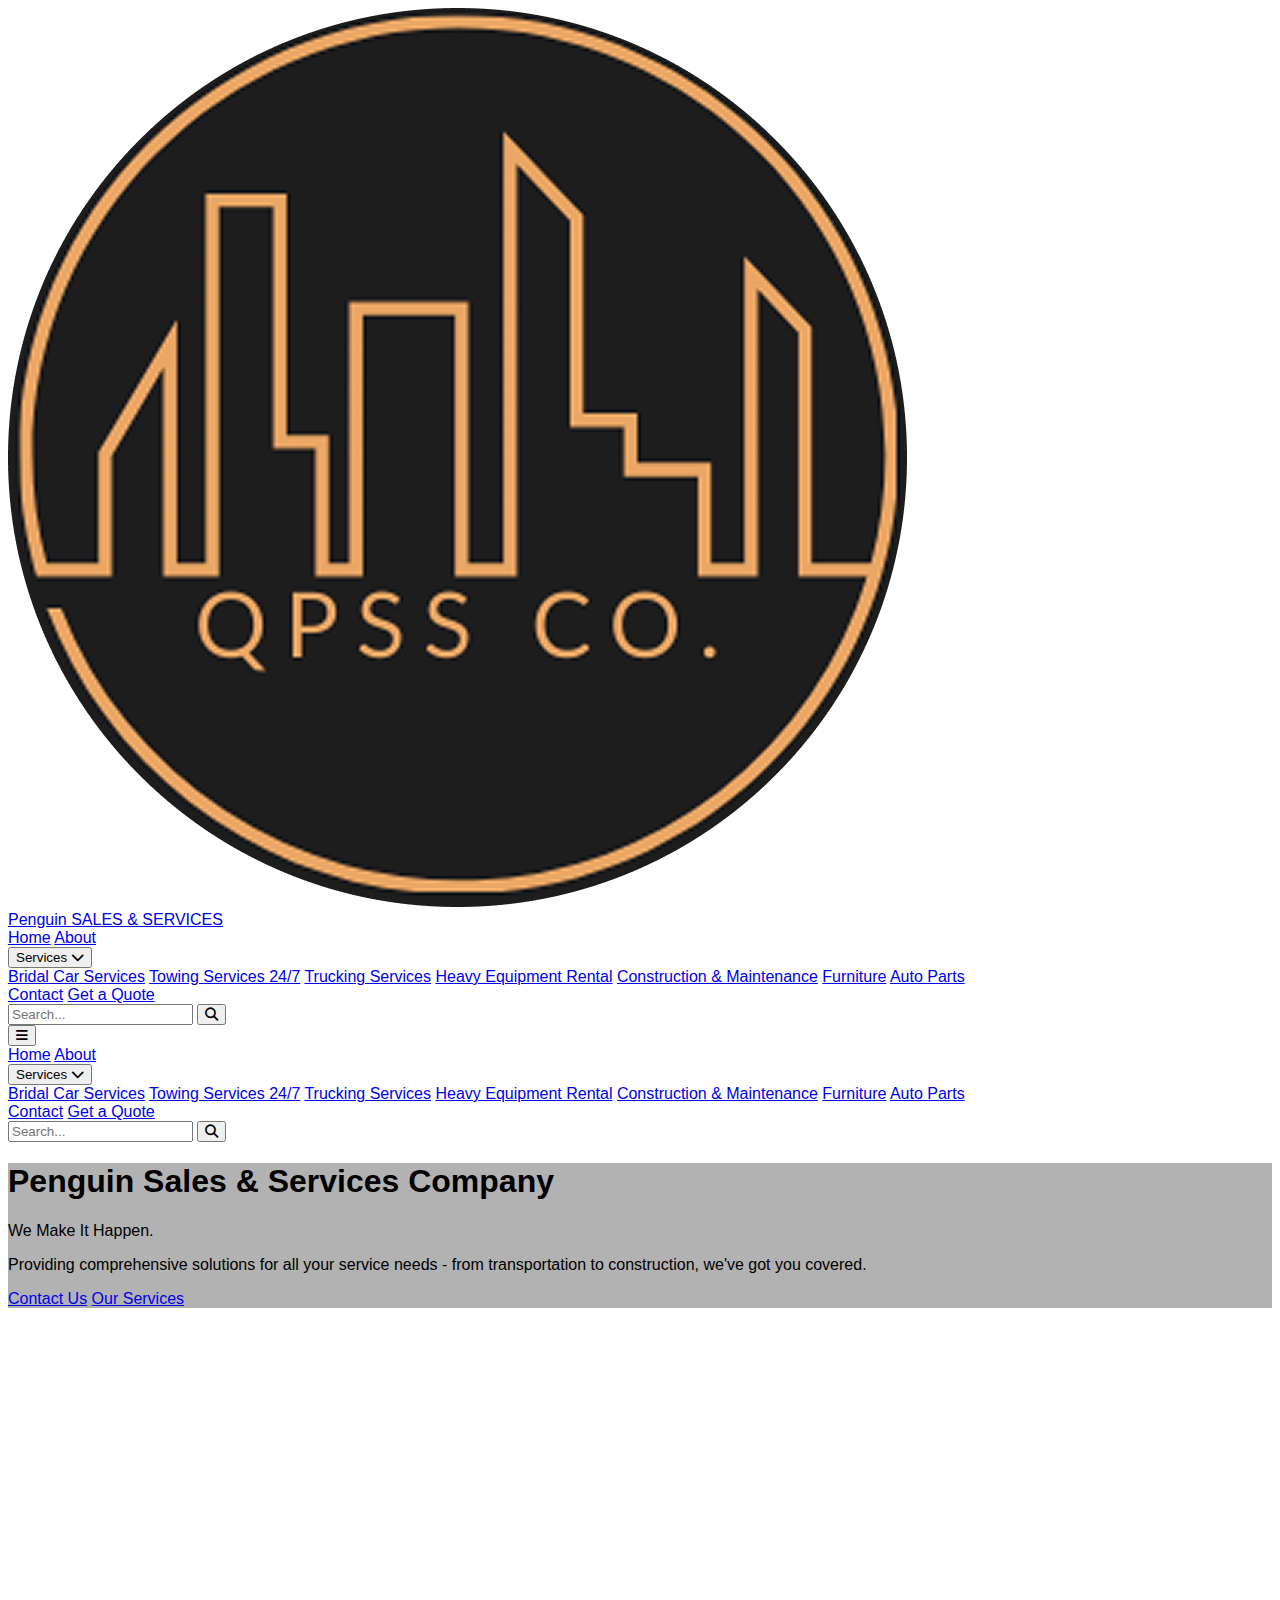
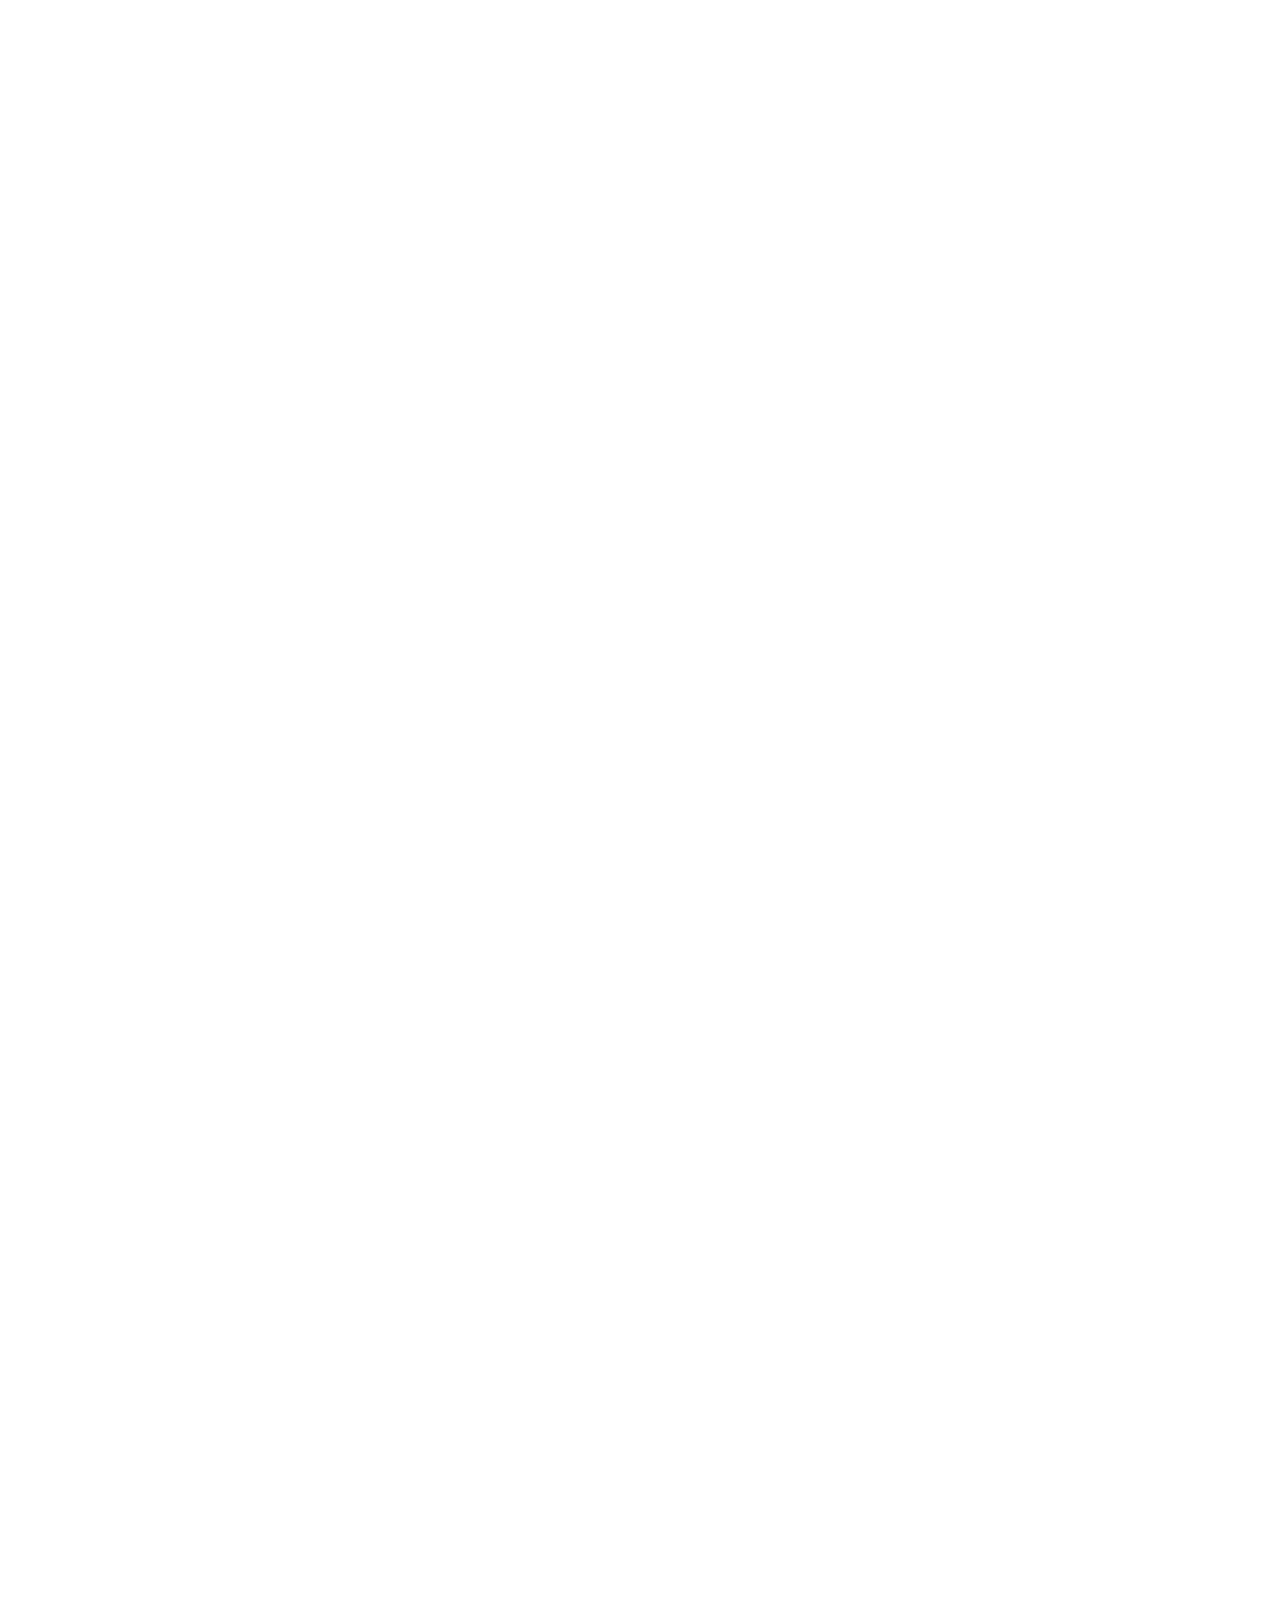
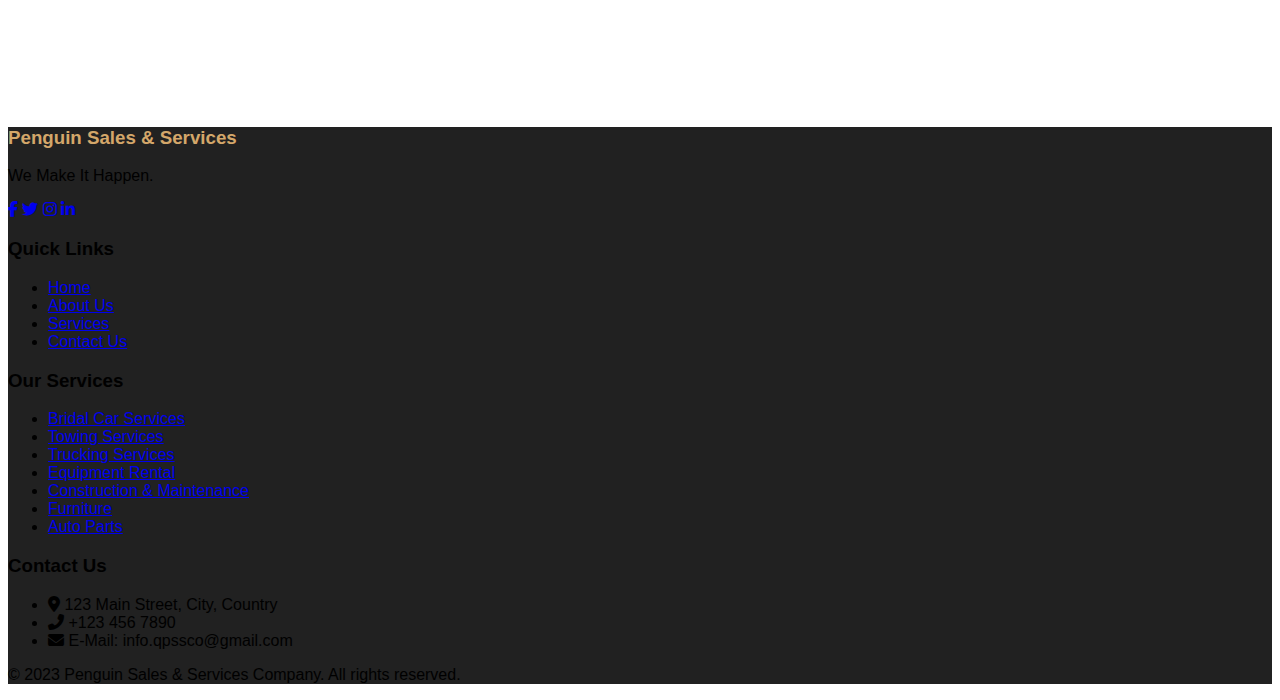
==== commit deaf38fd: "search" ====
--- a/index.html
+++ b/index.html
@@ -63,11 +63,14 @@
                     <a href="contact.html" class="ml-4 bg-primary hover:bg-accent text-white py-2 px-5 rounded-full transition-all duration-300 shadow-sm hover:shadow-md">Get a Quote</a>
                 </div>
                 
-                <!-- Search Button (Desktop) -->
-                <div class="hidden lg:flex items-center">
-                    <button class="p-2 text-primary hover:text-gold transition-colors duration-300" id="search-toggle">
-                        <i class="fas fa-search text-xl"></i>
-                    </button>
+                <!-- Desktop Search Form -->
+                <div class="hidden lg:block relative">
+                    <form action="search-results.html" method="get" class="flex items-center">
+                        <input type="text" name="query" placeholder="Search..." class="bg-gray-100 border border-gray-200 rounded-l-full py-2 pl-4 pr-10 focus:outline-none focus:ring-2 focus:ring-primary w-40 transition-all duration-300 focus:w-56">
+                        <button type="submit" class="bg-primary hover:bg-accent text-white rounded-r-full py-2 px-4 -ml-2 transition-colors duration-300">
+                            <i class="fas fa-search"></i>
+                        </button>
+                    </form>
                 </div>
 
                 <!-- Mobile Toggle Button -->
@@ -106,35 +109,12 @@
                     <a href="contact.html" class="py-2 px-4 mt-2 bg-primary text-white text-center rounded-full">Get a Quote</a>
                     
                     <!-- Mobile Search -->
-                    <div class="relative mt-3">
-                        <input type="text" placeholder="Search..." class="w-full bg-gray-100 rounded-full py-2 px-4 focus:outline-none">
-                        <button class="absolute right-0 top-0 mr-3 mt-2">
-                            <i class="fas fa-search text-gray-500"></i>
-                        </button>
-                    </div>
-                </div>
-            </div>
-        </div>
-        
-        <!-- Search Overlay (Hidden by default) -->
-        <div id="search-overlay" class="hidden fixed inset-0 bg-black bg-opacity-50 z-50">
-            <div class="container mx-auto h-full flex items-center justify-center px-4">
-                <div class="bg-white p-6 rounded-lg shadow-xl w-full max-w-2xl">
-                    <div class="flex items-center mb-4">
-                        <h3 class="text-xl font-bold flex-grow">Search Penguin Services</h3>
-                        <button id="close-search" class="text-gray-500 hover:text-gray-700">
-                            <i class="fas fa-times text-xl"></i>
-                        </button>
-                    </div>
-                    <div class="relative">
-                        <input type="text" placeholder="Type to search..." class="w-full bg-gray-100 border border-gray-200 rounded-full py-3 px-5 focus:outline-none focus:ring-2 focus:ring-primary">
-                        <button class="absolute right-0 top-0 bg-primary hover:bg-accent text-white rounded-full h-full px-6 transition-colors duration-300">
-                            <i class="fas fa-search mr-2"></i> Search
-                        </button>
-                    </div>
-                    <div class="mt-4 text-sm text-gray-500">
-                        <p>Popular searches: Bridal cars, Towing service, Equipment rental</p>
-                    </div>
+                    <form action="search-results.html" method="get" class="relative mt-3">
+                        <input type="text" name="query" placeholder="Search..." class="w-full bg-gray-100 rounded-full py-2 px-4 pr-10 focus:outline-none focus:ring-2 focus:ring-primary">
+                        <button type="submit" class="absolute right-0 top-0 mr-3 mt-2 text-gray-500 hover:text-primary">
+                            <i class="fas fa-search"></i>
+                        </button>
+                    </form>
                 </div>
             </div>
         </div>
@@ -488,5 +468,18 @@
     <!-- JavaScript -->
     <script src="js/main.js"></script>
     <script src="js/animations.js"></script>
+    
+    <!-- Add this to your JavaScript file or inline script -->
+    <script>
+        // Mobile Navigation Toggle
+        document.getElementById('nav-toggle').addEventListener('click', function() {
+            document.getElementById('nav-content').classList.toggle('hidden');
+        });
+        
+        // Mobile Services Dropdown
+        document.getElementById('mobile-services-btn').addEventListener('click', function() {
+            document.getElementById('mobile-services-menu').classList.toggle('hidden');
+        });
+    </script>
 </body>
 </html>